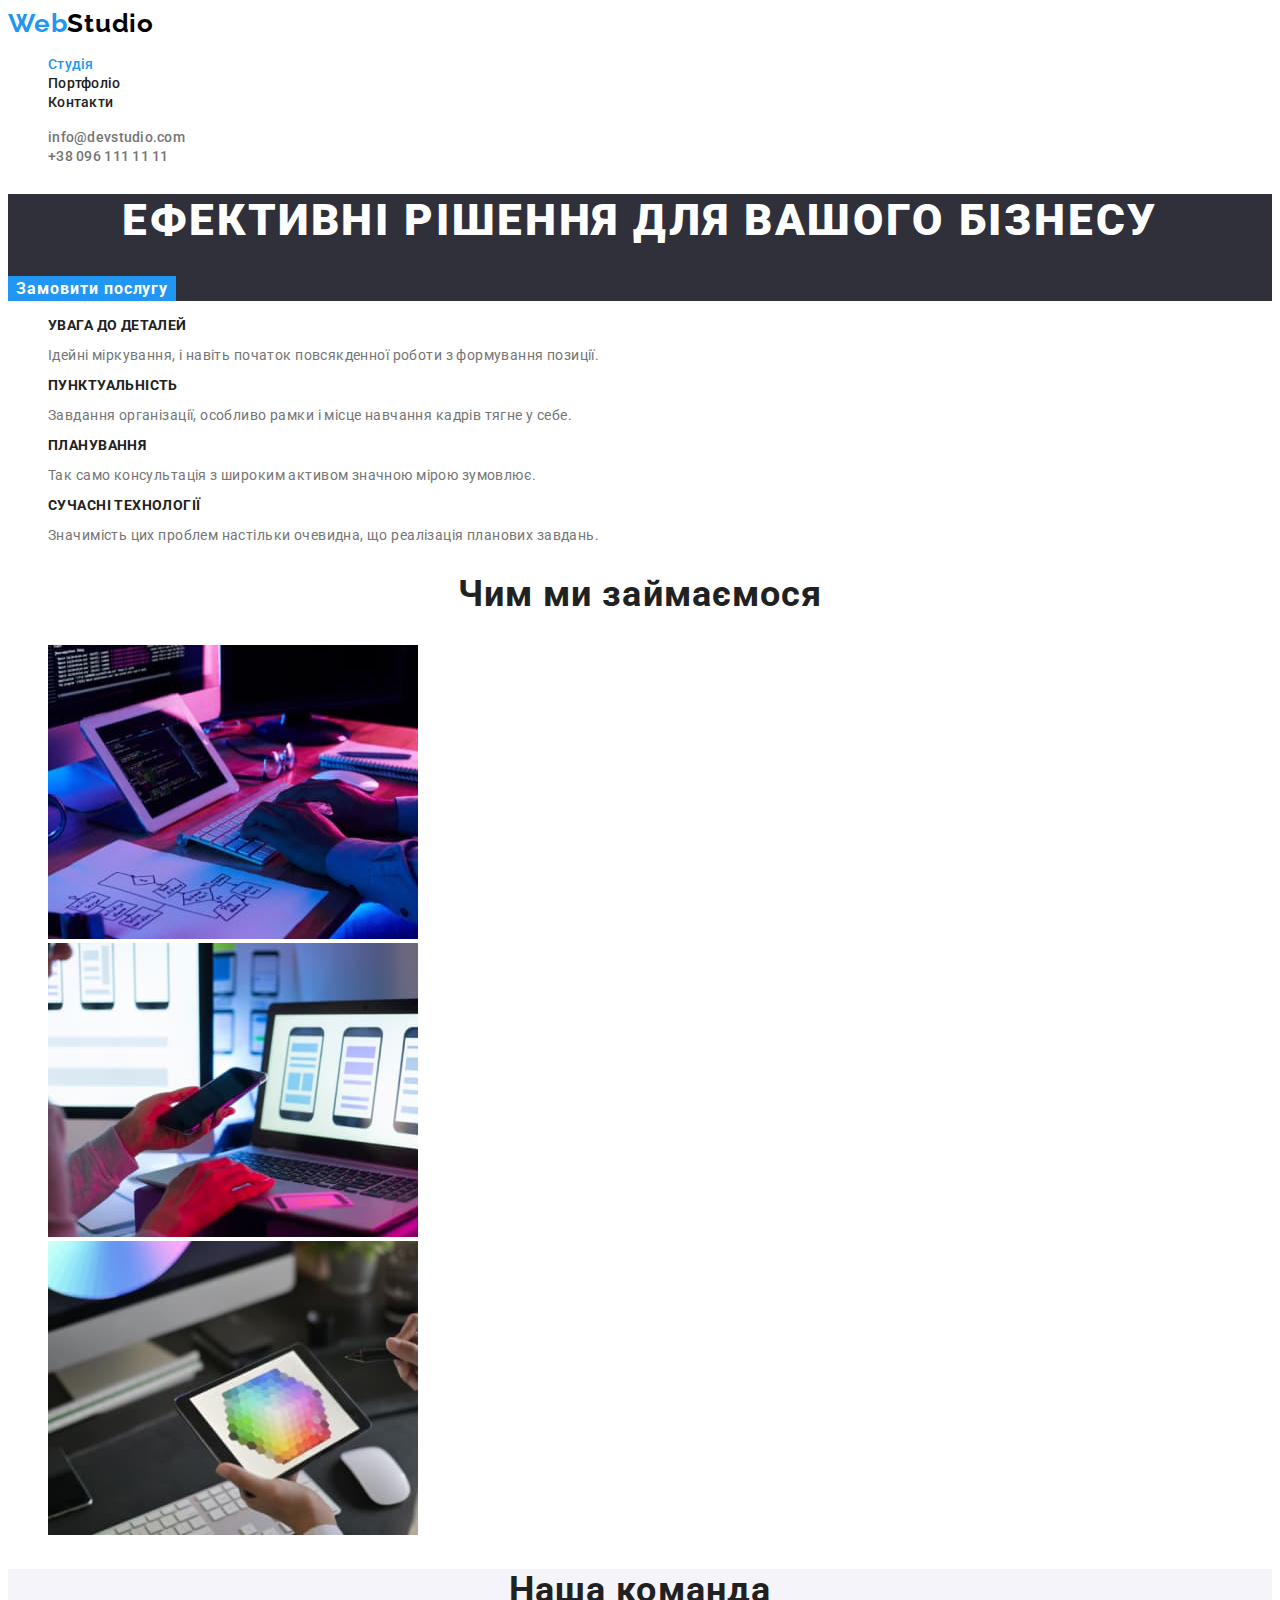
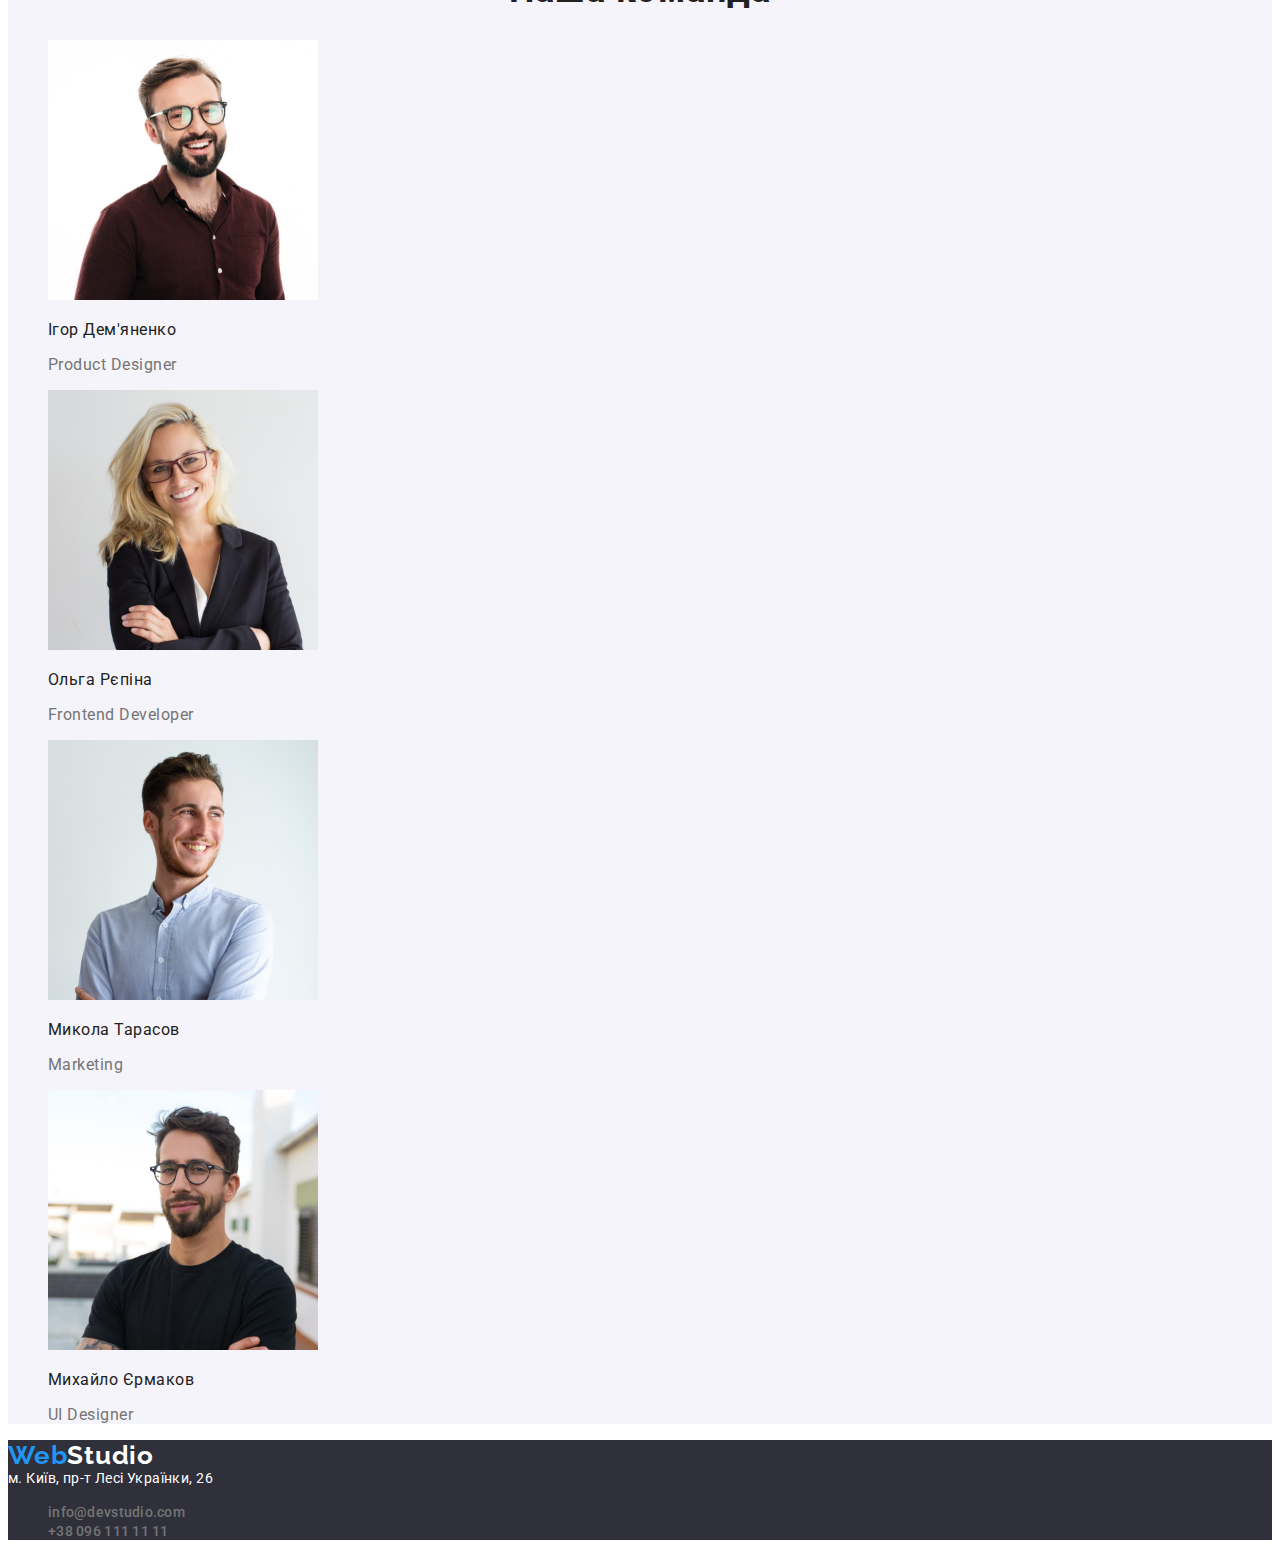
==== index.html @ ab672791 "ready homework2" ====
<!DOCTYPE html> 
<html lang="en">
    <head> 
        <meta charset="UTF-8"> 
        <meta name=" viewport" content="width=device-width" >
        <title>Document</title>
        <link rel="stylesheet" href="./css/styles.css">
        <link rel="preconnect" href="https://fonts.googleapis.com">
<link rel="preconnect" href="https://fonts.gstatic.com" crossorigin>
<link href="https://fonts.googleapis.com/css2?family=Raleway:wght@700&family=Roboto:wght@400;500;700;900&display=swap" rel="stylesheet">
    </head>

    <body> 
        
  <!-- Хедер студії -->

<header class="header"> 


    <nav class="site-nav link">
        <a href="./index.html" class="logo"> <span class="web">Web</span>Studio </a> 
     
        <ul class="site-nav"> 
            <li > <a class="link current" href="./index.html"> Студія </a> </li> 
            <li > <a class="link" href="./portfolio.html"> Портфоліо </a> </li> 
            <li > <a class="link" href="./contacts.html"> Контакти </a> </li> 
        </ul> 
    </nav>


   <ul class="contact-nav"> 
    <li>  <a class="link" href="mailto:info@studio.com">info@devstudio.com</a>  </li>
    <li> <a class="link" href="tel:+380961111111">+38 096 111 11 11</a>  </li> 
   </ul> 
    
        
   
</header>

<main> 

 <!-- Герой -->
 <section class="hero"> 
   
        <h1 class="hero-title"> ЕФЕКТИВНІ РІШЕННЯ ДЛЯ ВАШОГО БІЗНЕСУ </h1>
        <button type="button" class="hero-button"> Замовити послугу </button>
     
 </section>
  


  <!-- Головна частина -->

<section class="feature-list"> 
    <ul> 
        <li> 
            <h3 class="title"> УВАГА ДО ДЕТАЛЕЙ</h3>
            <p class="text"> Ідейні міркування, і навіть початок повсякденної роботи з формування позиції.</p>
        </li>
        <li> 
            <h3 class="title"> ПУНКТУАЛЬНІСТЬ</h3> 
            <p class="text"> Завдання організації, особливо рамки і місце навчання кадрів тягне у себе.</p>
        </li>
        <li>
             <h3 class="title"> ПЛАНУВАННЯ</h3>
             <p class="text"> Так само консультація з широким активом значною мірою зумовлює.</p>
        </li>
        <li>
             <h3 class="title"> СУЧАСНІ ТЕХНОЛОГІЇ </h3>
             <p class="text"> Значимість цих проблем настільки очевидна, що реалізація планових завдань.</p>
         </li>
      </ul>  
</section>


<section class="work">
      <h2 class="work-title"> Чим ми займаємося </h2>
      <ul> 
        <li> <img src="./images/picture1.jpg" alt="людина друкує на клавіатурі" width="370">   </li>
        <li> <img src="./images/picture2.jpg" alt="створення дизайну застосунку" width="370">   </li>
        <li> <img src="./images/picture3.jpg" alt="вибір кольору із палітри" width="370">   </li> 
      </ul>
</section>
   
    
      
<section class="team">
    <h2 class="team-title">Наша команда</h2> 
    <ul> 
        <li> 
            <img src="./images/ihor.jpg" alt="Ігор Дем'яненко" width="270">
            <p class="name"> Ігор Дем'яненко</p>
            <p class="job"> Product Designer</p>
        </li>
        <li> 
            <img src="./images/olha.jpg" alt="Ольга Рєпіна" width="270">
            <p class="name"> Ольга Рєпіна</p>
            <p class="job"> Frontend Developer</p>
        </li>
        <li> 
            <img src="./images/mykola.jpg" alt="Микола Тарасов" width="270">
            <p class="name"> Микола Тарасов</p>
            <p class="job"> Marketing</p>
        </li>
        <li> 
            <img src="./images/mykhailo.jpg" alt="Михайло Єрмаков" width="270">
            <p class="name"> Михайло Єрмаков</p>
            <p class="job"> UI Designer </p>
        </li>
    </ul>

</section> 
</main>
 

  <!-- Футер -->
  <footer class="footer"> 

    <a href="./index.html" class="lower-logo"> <span class="web">Web</span>Studio </a>
    <address class="location">  м. Київ, пр-т Лесі Українки, 26 </address>
 


      <ul class="contact-nav"> 
        <li>  <a class="link" href="mailto:info@studio.com">info@devstudio.com</a>  </li>
        <li> <a class="link" href="tel:+380961111111">+38 096 111 11 11</a>  </li> 
       </ul> 

  </footer>

    </body>

</html>
---- css/styles.css ----
:root {
    --primary-text-color: #757575;
    --secondary-text-color: #212121;
    --accent-color: #2196F3;
    --white: #fff;
    --black: #000;
    --secondary-bcg-color: #F5F4FA;
    --bcg-for-hw2: #F5F5F5;
    --footer-bgc: #2F303A;

}

a {
    text-decoration: none;
}

button {
    font-family: inherit;
    cursor: pointer;
}

/* HEADER */ 
.header {
    background-color: var(--white);
}

/* СТИЛІ ДЛЯ СТУДІЇ */

body { 
    color: var(--primary-text-color) ;
    background-color: var(--white);
    font-family: 'Roboto', sans-serif;
}


ul {
    list-style-type: none;
}

.logo {
    color: var(--black);
    font-family: 'Raleway', sans-serif;
font-weight: 700;
font-size: 26px;
line-height: 1,19;
letter-spacing: 0.03em;
}
.web {
    color: var(--accent-color);
    font-family: 'Raleway', sans-serif;
font-weight: 700;
font-size: 26px;
line-height: 1,19;
letter-spacing: 0.03em;
}


/* SITE NAV */
.site-nav .link {
    color: var(--secondary-text-color);
font-weight: 500;
font-size: 14px;
line-height: 1,14;
letter-spacing: 0.02em;
}

.site-nav .link:hover,
.site-nav .link:focus {
color: var(--accent-color);
font-weight: 500;
font-size: 14px;
line-height: 1,14;
letter-spacing: 0.02em;
}

.site-nav .link:current {
    color: var(--accent-color);
}

.site-nav .current {
    color: var(--accent-color);
}

.contact-nav .link {
    color: var(--primary-text-color);
    font-weight: 500;
font-size: 14px;
line-height: 1,14;
letter-spacing: 0.02em;
}

.contact-nav .link:hover, 
.contact-nav .link:focus {
    color: var(--accent-color);
font-weight: 500;
font-size: 14px;
line-height: 1,14;
letter-spacing: 0.02em;
}

/* HERO */
.hero {
    background-color: #2F303A;
}

.hero-title {
  color: var(--white);
font-style: normal;
font-weight: 900;
font-size: 44px;
line-height: 1,36;
text-align: center;
letter-spacing: 0.06em;
text-transform: uppercase;
}

.hero-button {
    color:var(--white);
    background-color:var(--accent-color);
    border-color: transparent;
font-style: normal;
font-weight: 700;
font-size: 16px;
line-height: 1,87;
display: flex;
align-items: center;
text-align: center;
letter-spacing: 0.06em;
}

/* SECTION */
.feature-list, .work {
    background-color: var(--white);
}

.section-title
{
    color: var(--secondary-text-color);
}

/*  FEATURES*/
.feature-list .title {
    color:var(--secondary-text-color);

font-weight: 700;
font-size: 14px;
line-height: 1,14;
letter-spacing: 0.03em;
text-transform: uppercase;
}

.feature-list .text {
font-size: 14px;
line-height: 1,71;
letter-spacing: 0.03em;
}

/* WORK */

.work .work-title, .team-title {
    color: var(--secondary-text-color);
    font-weight: 700;
font-size: 36px;
line-height: 1,17;
text-align: center;
letter-spacing: 0.03em;
}


/* КОМАНДА*/
.team {
    background-color:var(--secondary-bcg-color);
}


.name {
    color: var(--secondary-text-color);
    font-weight: 400;
font-size: 16px;
line-height: 1,19;
letter-spacing: 0.03em;
}

.job {
    color: var(--primary-text-color);
    font-weight: 400;
font-size: 16px;
line-height: 1,19;
letter-spacing: 0.03em;
}



/* ФУТЕР */

.contacts-item {
    color: var(--primary-text-color);
    font-weight: 500;
font-size: 14px;
line-height: 1,14;
letter-spacing: 0.02em;
}

.location {
    font-style: normal;
    color:var(--white);
    font-weight: 400;
font-size: 14px;
line-height: 1,71;
letter-spacing: 0.03em;
}

.footer {
    background-color: var(--footer-bgc);
}
.lower-logo {
    color: var(--white);
    font-family: 'Raleway', sans-serif;
font-weight: 700;
font-size: 26px;
line-height: 1,19;
letter-spacing: 0.03em;
}




/* СТИЛІЗАЦІЯ СТОРІНКИ ПОРТФОЛІО*/
.main-section {
    background-color: var(--white);
}
.portfolio-button {
color: var(--secondary-text-color);
background-color: var(--secondary-bcg-color);
border-color: transparent;
font-style: normal;
font-weight: 500;
font-size: 16px;
line-height: 1,63;
text-align: center;
letter-spacing: 0.03em;
}

.portfolio-button:hover,
.portfolio-button:focus {
    color: var(--white);
    background-color: var(--accent-color);
}

.card-title {
    color: var(--secondary-text-color);
    font-weight: 700;
font-size: 18px;
line-height: 2;
letter-spacing: 0.06em;
}

.card-area {
    color: var(--primary-text-color);
    font-weight: 400;
font-size: 16px;
line-height: 1,88;
letter-spacing: 0.03em;
}

.card-description {
    color: var(--black); 
    /* ЧОРНИЙ - ТИМЧАСОВИЙ КОЛІР, ПОТІМ ТРЕБА ЗАМІНИТИ НА БІЛИЙ */
    font-weight: 400;
font-size: 18px;
line-height: 1,5;
letter-spacing: 0.03em;
}
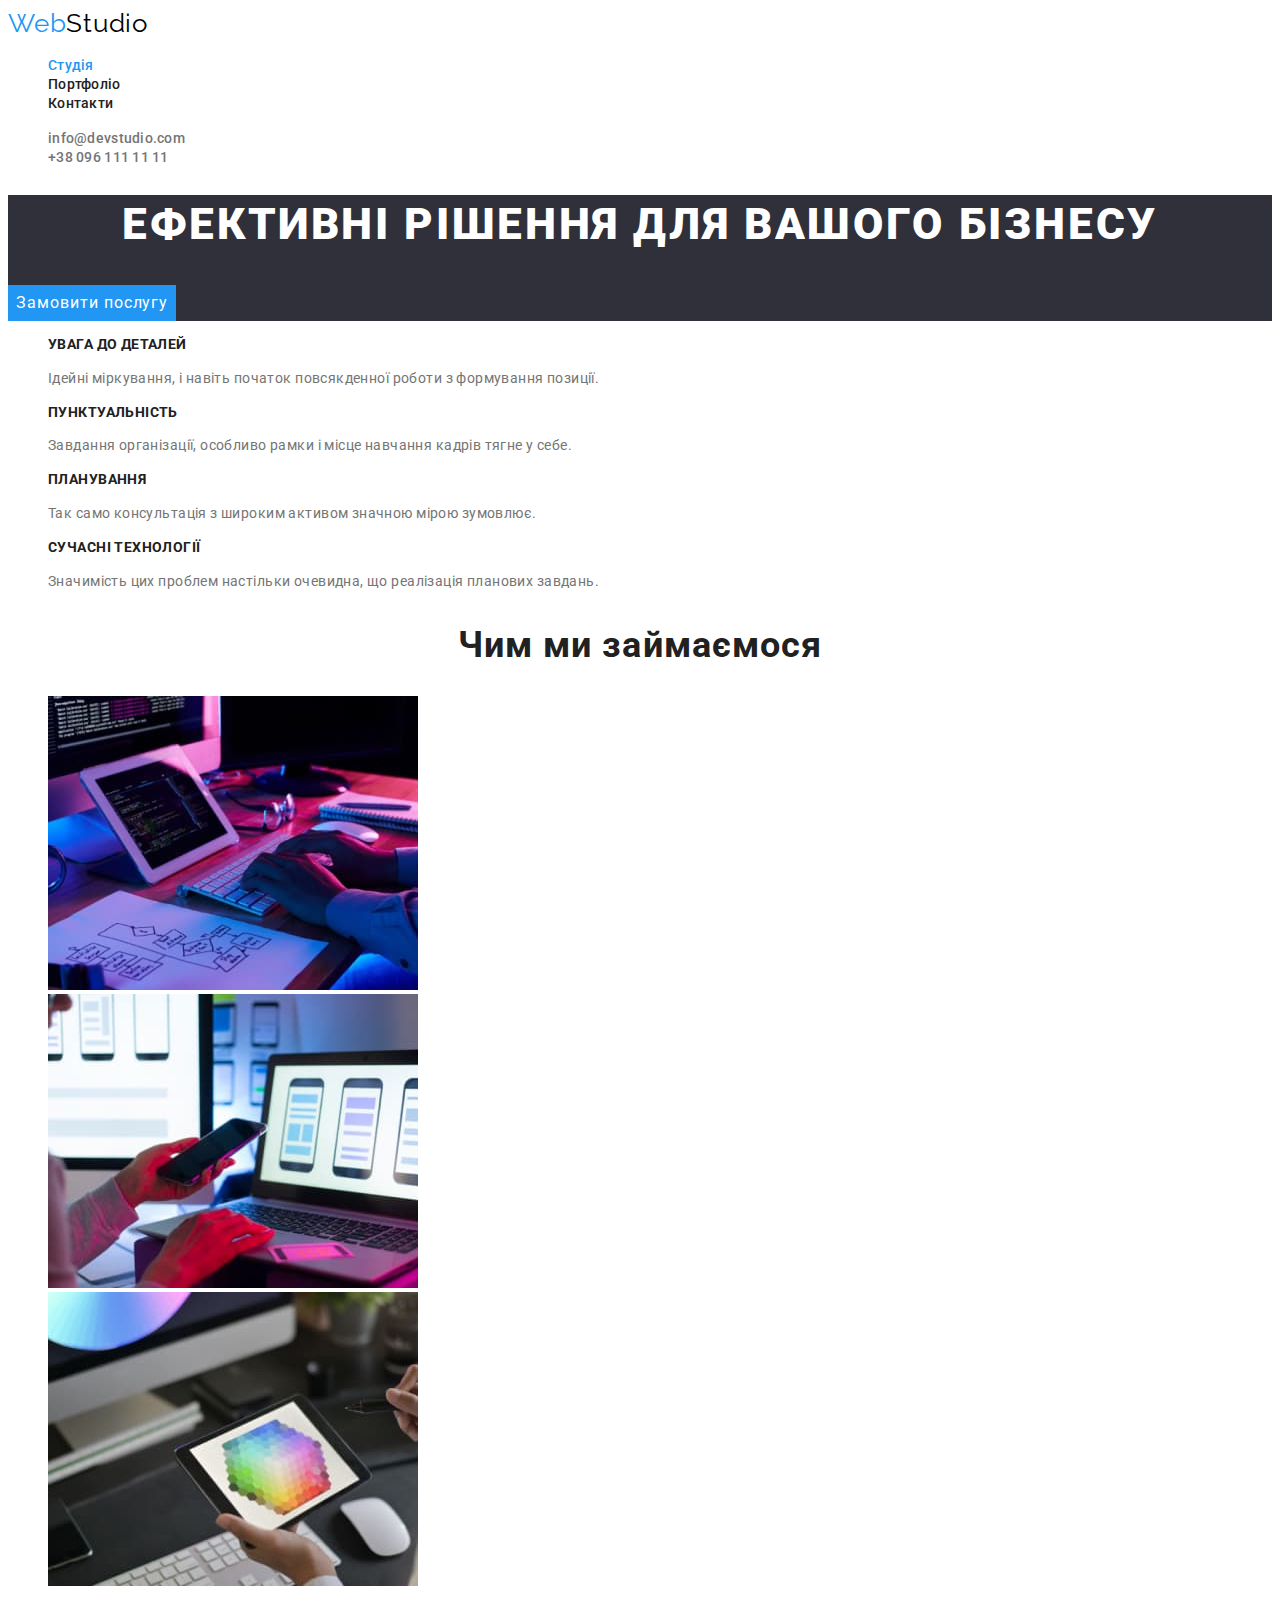
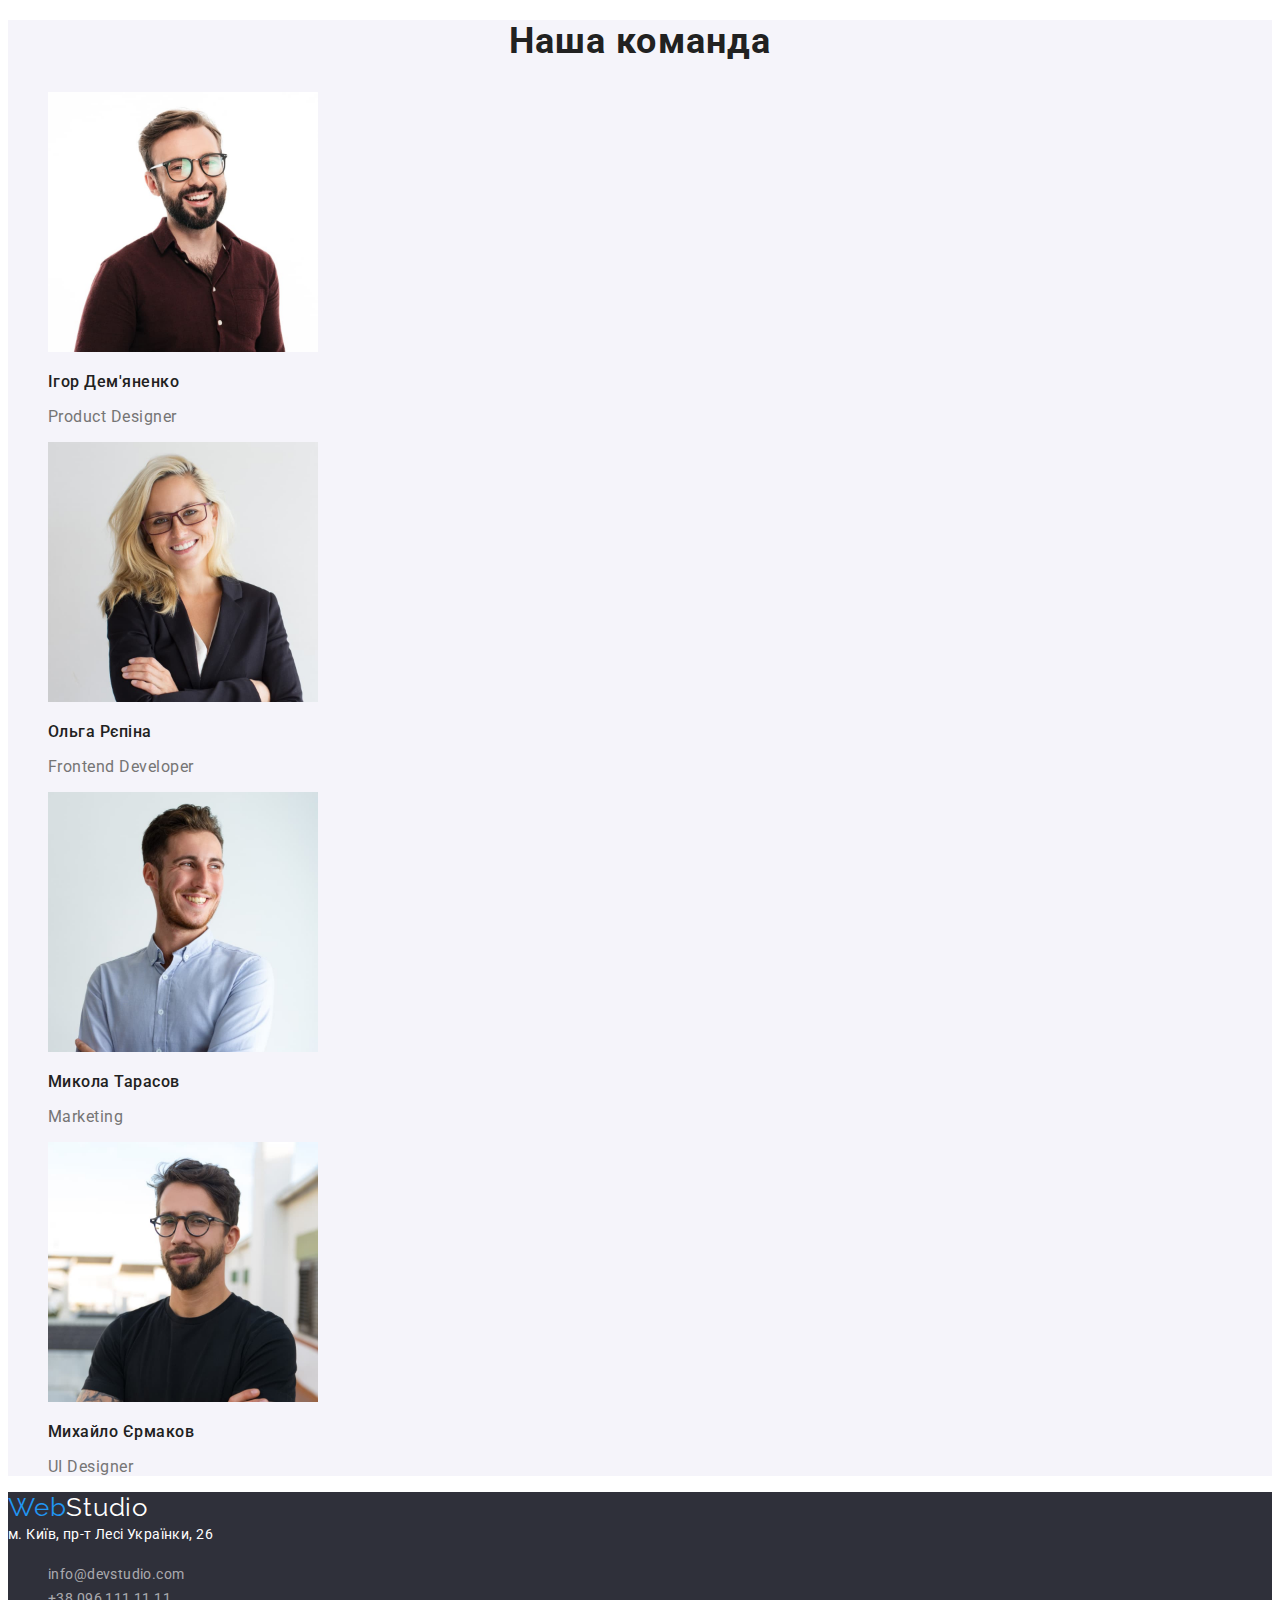
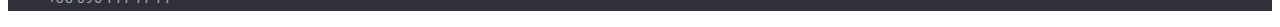
==== commit 236ffa7d: "fixed hw2" ====
--- a/index.html
+++ b/index.html
@@ -29,8 +29,8 @@
 
 
    <ul class="contact-nav"> 
-    <li>  <a class="link" href="mailto:info@studio.com">info@devstudio.com</a>  </li>
-    <li> <a class="link" href="tel:+380961111111">+38 096 111 11 11</a>  </li> 
+    <li>  <a class="uplink" href="mailto:info@studio.com">info@devstudio.com</a>  </li>
+    <li> <a class="uplink" href="tel:+380961111111">+38 096 111 11 11</a>  </li> 
    </ul> 
     
         
@@ -122,8 +122,8 @@
 
 
       <ul class="contact-nav"> 
-        <li>  <a class="link" href="mailto:info@studio.com">info@devstudio.com</a>  </li>
-        <li> <a class="link" href="tel:+380961111111">+38 096 111 11 11</a>  </li> 
+        <li>  <a class="downlink" href="mailto:info@studio.com">info@devstudio.com</a>  </li>
+        <li> <a class="downlink" href="tel:+380961111111">+38 096 111 11 11</a>  </li> 
        </ul> 
 
   </footer>
--- a/css/styles.css
+++ b/css/styles.css
@@ -7,7 +7,7 @@
     --secondary-bcg-color: #F5F4FA;
     --bcg-for-hw2: #F5F5F5;
     --footer-bgc: #2F303A;
-
+    --footer-text-color:rgba(255,255,255,0.6)
 }
 
 a {
@@ -40,17 +40,15 @@
 .logo {
     color: var(--black);
     font-family: 'Raleway', sans-serif;
-font-weight: 700;
 font-size: 26px;
-line-height: 1,19;
+line-height: 1.19;
 letter-spacing: 0.03em;
 }
 .web {
     color: var(--accent-color);
     font-family: 'Raleway', sans-serif;
-font-weight: 700;
 font-size: 26px;
-line-height: 1,19;
+line-height: 1.19;
 letter-spacing: 0.03em;
 }
 
@@ -60,7 +58,7 @@
     color: var(--secondary-text-color);
 font-weight: 500;
 font-size: 14px;
-line-height: 1,14;
+line-height: 1.14;
 letter-spacing: 0.02em;
 }
 
@@ -69,7 +67,7 @@
 color: var(--accent-color);
 font-weight: 500;
 font-size: 14px;
-line-height: 1,14;
+line-height: 1.14;
 letter-spacing: 0.02em;
 }
 
@@ -81,21 +79,21 @@
     color: var(--accent-color);
 }
 
-.contact-nav .link {
+.contact-nav .uplink {
     color: var(--primary-text-color);
+font-weight: 500;
+font-size: 14px;
+line-height: 1.14;
+letter-spacing: 0.02em;
+}
+
+.contact-nav .uplink:hover, 
+.contact-nav .uplink:focus {
+    color: var(--accent-color);
     font-weight: 500;
-font-size: 14px;
-line-height: 1,14;
-letter-spacing: 0.02em;
-}
-
-.contact-nav .link:hover, 
-.contact-nav .link:focus {
-    color: var(--accent-color);
-font-weight: 500;
-font-size: 14px;
-line-height: 1,14;
-letter-spacing: 0.02em;
+    font-size: 14px;
+    line-height: 1.14;
+    letter-spacing: 0.02em;
 }
 
 /* HERO */
@@ -108,7 +106,7 @@
 font-style: normal;
 font-weight: 900;
 font-size: 44px;
-line-height: 1,36;
+line-height: 1.36;
 text-align: center;
 letter-spacing: 0.06em;
 text-transform: uppercase;
@@ -119,9 +117,8 @@
     background-color:var(--accent-color);
     border-color: transparent;
 font-style: normal;
-font-weight: 700;
-font-size: 16px;
-line-height: 1,87;
+font-size: 16px;
+line-height: 1.87;
 display: flex;
 align-items: center;
 text-align: center;
@@ -141,17 +138,15 @@
 /*  FEATURES*/
 .feature-list .title {
     color:var(--secondary-text-color);
-
-font-weight: 700;
-font-size: 14px;
-line-height: 1,14;
+font-size: 14px;
+line-height: 1.14;
 letter-spacing: 0.03em;
 text-transform: uppercase;
 }
 
 .feature-list .text {
 font-size: 14px;
-line-height: 1,71;
+line-height: 1.71;
 letter-spacing: 0.03em;
 }
 
@@ -159,9 +154,8 @@
 
 .work .work-title, .team-title {
     color: var(--secondary-text-color);
-    font-weight: 700;
 font-size: 36px;
-line-height: 1,17;
+line-height: 1.17;
 text-align: center;
 letter-spacing: 0.03em;
 }
@@ -175,17 +169,16 @@
 
 .name {
     color: var(--secondary-text-color);
-    font-weight: 400;
-font-size: 16px;
-line-height: 1,19;
+    font-weight: 500;
+font-size: 16px;
+line-height: 1.19;
 letter-spacing: 0.03em;
 }
 
 .job {
     color: var(--primary-text-color);
-    font-weight: 400;
-font-size: 16px;
-line-height: 1,19;
+font-size: 16px;
+line-height: 1.19;
 letter-spacing: 0.03em;
 }
 
@@ -193,20 +186,26 @@
 
 /* ФУТЕР */
 
-.contacts-item {
-    color: var(--primary-text-color);
-    font-weight: 500;
-font-size: 14px;
-line-height: 1,14;
-letter-spacing: 0.02em;
+.contact-nav .downlink{
+    color: var(--footer-text-color);
+    font-size: 14px;
+    line-height: 1.71;
+    letter-spacing: 0.03em;
+}
+
+.contact-nav .downlink:hover, 
+.contact-nav .downlink:focus {
+    color: var(--accent-color);
+    font-size: 14px;
+    line-height: 1.71;
+    letter-spacing: 0.03em;
 }
 
 .location {
     font-style: normal;
     color:var(--white);
-    font-weight: 400;
-font-size: 14px;
-line-height: 1,71;
+font-size: 14px;
+line-height: 1.71;
 letter-spacing: 0.03em;
 }
 
@@ -216,9 +215,8 @@
 .lower-logo {
     color: var(--white);
     font-family: 'Raleway', sans-serif;
-font-weight: 700;
 font-size: 26px;
-line-height: 1,19;
+line-height: 1.19;
 letter-spacing: 0.03em;
 }
 
@@ -236,7 +234,7 @@
 font-style: normal;
 font-weight: 500;
 font-size: 16px;
-line-height: 1,63;
+line-height: 1.63;
 text-align: center;
 letter-spacing: 0.03em;
 }
@@ -249,7 +247,6 @@
 
 .card-title {
     color: var(--secondary-text-color);
-    font-weight: 700;
 font-size: 18px;
 line-height: 2;
 letter-spacing: 0.06em;
@@ -257,17 +254,15 @@
 
 .card-area {
     color: var(--primary-text-color);
-    font-weight: 400;
-font-size: 16px;
-line-height: 1,88;
+font-size: 16px;
+line-height: 1.88;
 letter-spacing: 0.03em;
 }
 
 .card-description {
     color: var(--black); 
     /* ЧОРНИЙ - ТИМЧАСОВИЙ КОЛІР, ПОТІМ ТРЕБА ЗАМІНИТИ НА БІЛИЙ */
-    font-weight: 400;
 font-size: 18px;
-line-height: 1,5;
-letter-spacing: 0.03em;
-}
+line-height: 1.5;
+letter-spacing: 0.03em;
+}
